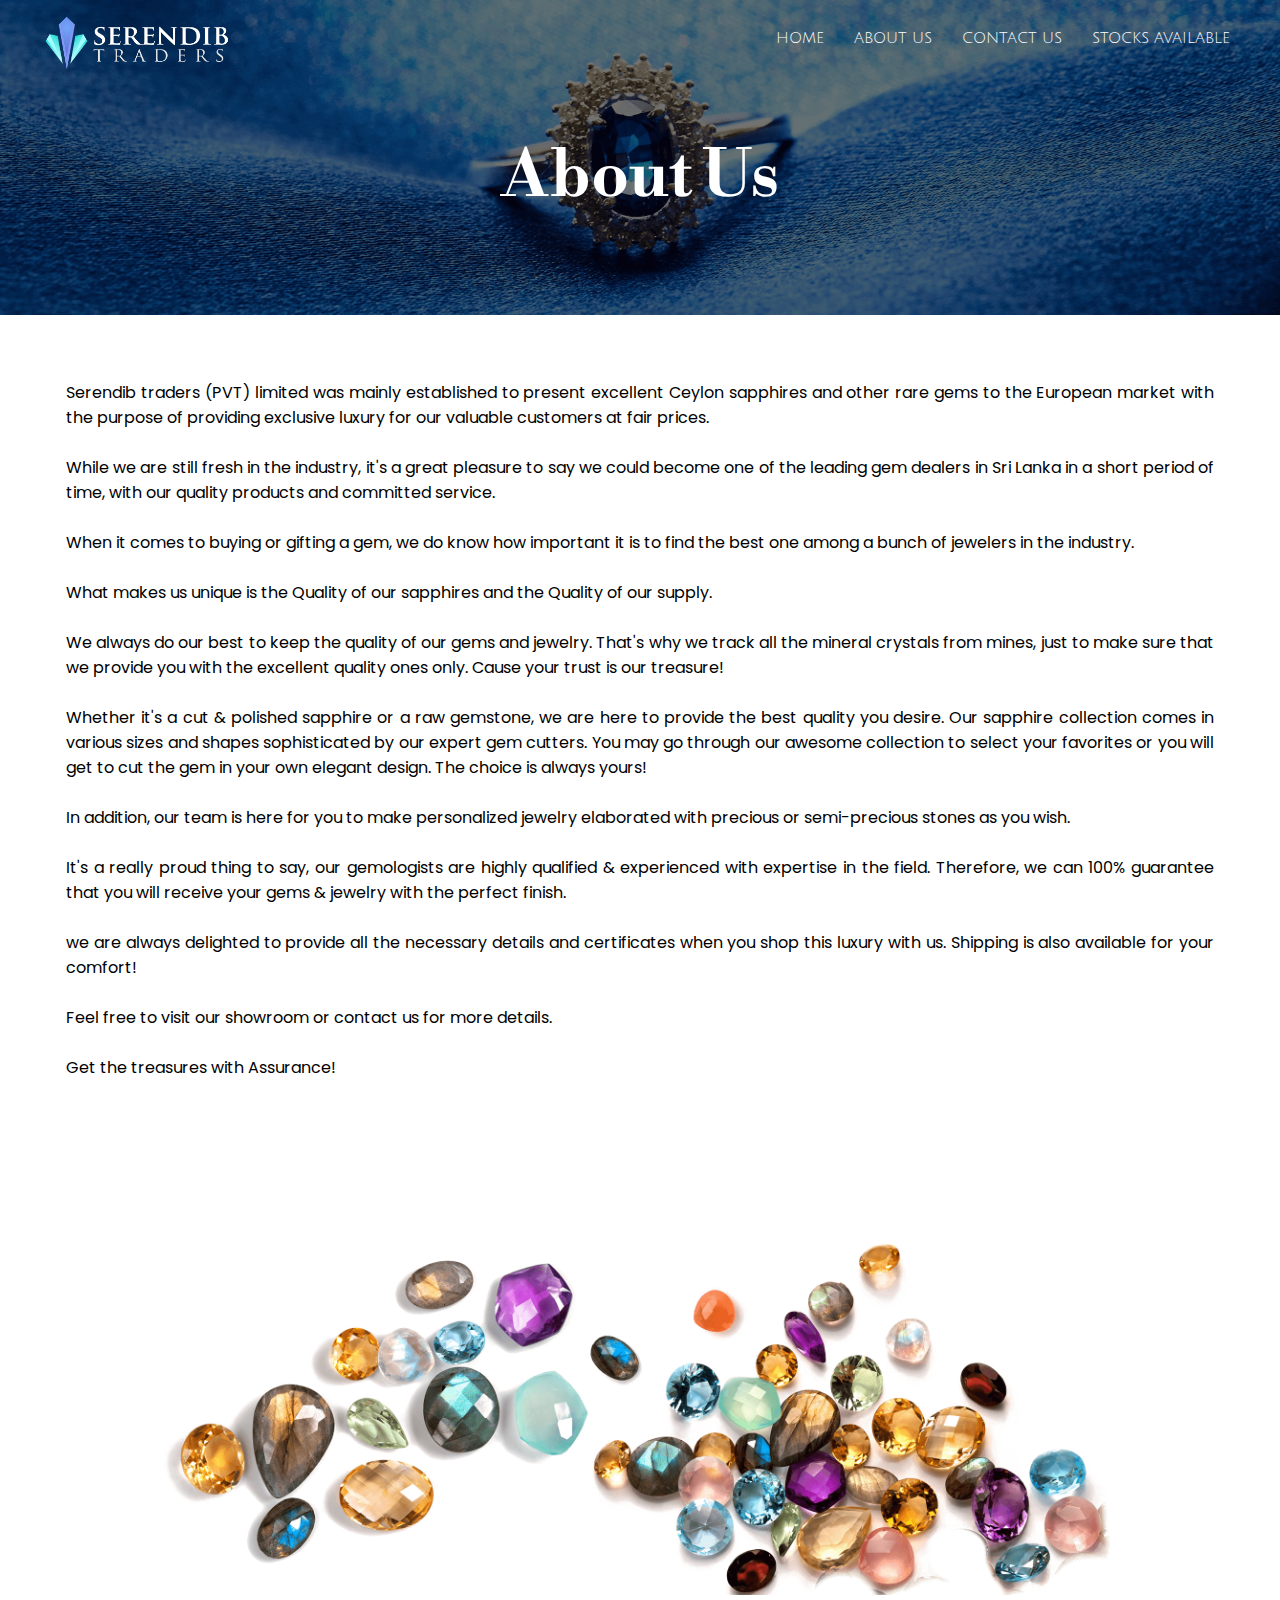
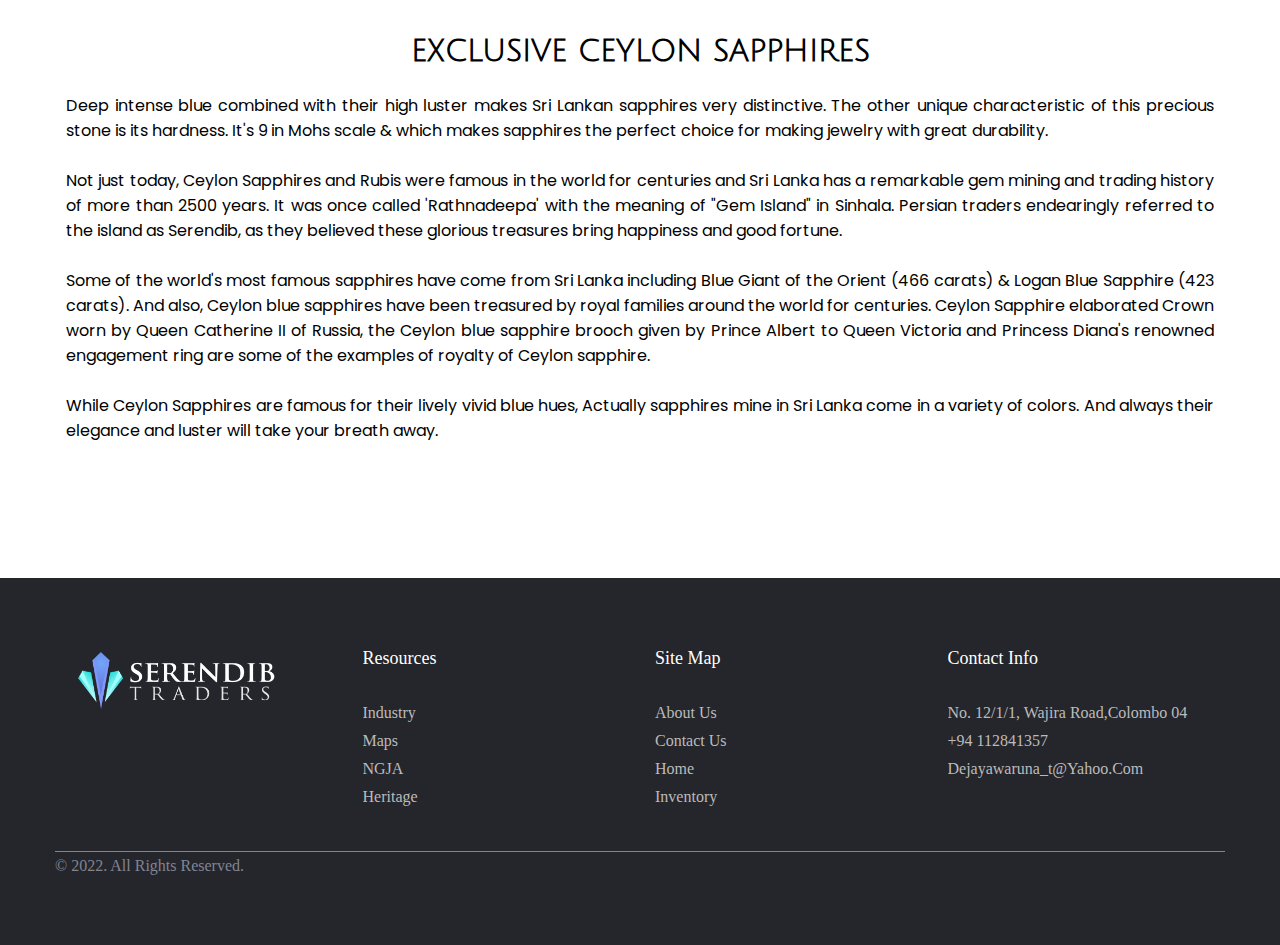
==== about.html @ 69837d5c "first commit" ====
<html>

<head>

  <meta name="viewport" content="width=device-width, initial-scale=1.0">
  <link rel="shortcut icon" type="images" href="images/tablogo.png">

    <!-- Primary Meta Tags -->
    <title>Serendib Traders - Every moment deserves a
      little elegance</title>
    <meta name="title" content="Serandib Traders - Every moment deserves a
    little elegance">
    <meta name="description" content="Serendib traders was established with the sole purpose of presenting excellent Ceylon sapphires and other rare gems to the European market with the purpose of providing exclusive luxury for our valuable customers at fair prices.
    ">
  
    <!-- Open Graph / Facebook -->
    <meta property="og:type" content="website">
    <meta property="og:url" content="https://metatags.io/">
    <meta property="og:title" content="Serandib Traders - Every moment deserves a
    little elegance">
    <meta property="og:description" content="Serendib traders was established with the sole purpose of presenting excellent Ceylon sapphires and other rare gems to the European market with the purpose of providing exclusive luxury for our valuable customers at fair prices.
    ">
  
    <!-- Twitter -->
    <meta property="twitter:card" content="summary_large_image">
    <meta property="twitter:url" content="https://metatags.io/">
    <meta property="twitter:title" content="Serandib Traders - Every moment deserves a
    little elegance">
    <meta property="twitter:description" content="Serendib traders was established with the sole purpose of presenting excellent Ceylon sapphires and other rare gems to the European market with the purpose of providing exclusive luxury for our valuable customers at fair prices.
    ">

  <link rel="stylesheet" href=" https://stackpath.bootstrapcdn.com/font-awesome/4.7.0/css/font-awesome.min.css">


  <link rel="preconnect" href="https://fonts.googleapis.com">
  <link rel="preconnect" href="https://fonts.gstatic.com" crossorigin>

  <link href="https://fonts.googleapis.com/css2?family=Julius+Sans+One&display=swap" rel="stylesheet">
  <link href="https://fonts.googleapis.com/css2?family=Roboto:wght@100&display=swap" rel="stylesheet">
  <link href="https://fonts.googleapis.com/css2?family=Assistant:wght@200&display=swap" rel="stylesheet">
  <link href="https://fonts.googleapis.com/css2?family=Libre+Bodoni:wght@500&display=swap" rel="stylesheet">

  <link rel="stylesheet" type="text/css"
    href="https://cdnjs.cloudflare.com/ajax/libs/font-awesome/5.15.1/css/all.min.css">

  <link rel="stylesheet" href="about.css">

</head>

<body>

  <section class="header">

    <nav class="nav-wrapper">
      <!-- <div class="header-sub"> -->

      <a href="index.html"><img class="main-logo" src="images/logo.png"></a>

      <div class="nav-links" id="navLinks">
        <i class="fa fa-times" onclick="hideMenu()"></i>

        <ul>
          <li> <a href="index.html">HOME</a></li>
          <li> <a href="about.html">ABOUT US </a></li>
          <li> <a href="contact us.html">CONTACT US</a></li>
          <li> <a href="stocks.html">STOCKS AVAILABLE</a></li>
        </ul>

      </div>

      <i class="fa fa-bars" onclick="showMenu()"></i>
      <!-- </div> -->

    </nav>
    <div class="text-box">
      <h1 class="hero-header text-focus-in">About Us</h1>
    </div>

  </section>

  <section class="about-us">
    <div class="row">
      <div class="about-col">
        <p class="about-para">Serendib traders (PVT) limited was mainly established to present excellent Ceylon
          sapphires and other rare gems to the European market with the purpose of providing exclusive luxury for our
          valuable customers at fair prices.
          <br><br>
          While we are still fresh in the industry, it's a great pleasure to say we could become one of the leading gem
          dealers in Sri Lanka in a short period of time, with our quality products and committed service.
          <br><br>
          When it comes to buying or gifting a gem, we do know how important it is to find the best one among a bunch of
          jewelers in the industry.
          <br><br>
          What makes us unique is the Quality of our sapphires and the Quality of our supply.
          <br><br>
          We always do our best to keep the quality of our gems and jewelry. That's why we track all the mineral
          crystals from mines, just to make sure that we provide you with the excellent quality ones only. Cause your
          trust is our treasure!
          <br><br>
          Whether it's a cut & polished sapphire or a raw gemstone, we are here to provide the best quality you desire.
          Our sapphire collection comes in various sizes and shapes sophisticated by our expert gem cutters. You may go
          through our awesome collection to select your favorites or you will get to cut the gem in your own elegant
          design. The choice is always yours!
          <br><br>
          In addition, our team is here for you to make personalized jewelry elaborated with precious or semi-precious
          stones as you wish.
          <br><br>
          It's a really proud thing to say, our gemologists are highly qualified & experienced with expertise in the
          field. Therefore, we can 100% guarantee that you will receive your gems & jewelry with the perfect finish.
          <br><br>
          we are always delighted to provide all the necessary details and certificates when you shop this luxury with
          us. Shipping is also available for your comfort!
          <br><br>
          Feel free to visit our showroom or contact us for more details.
          <br><br>
          Get the treasures with Assurance!
        </p>

      </div>
  </section>

  <img class="abtimg" src="images/aboutimg4.png">

  <section class="about-us">
    <div class="row">

      <div class="about-col">

        <h1>EXCLUSIVE CEYLON SAPPHIRES </h1>
        <p class="about-para">Deep intense blue combined with their high luster makes Sri Lankan sapphires very
          distinctive. The other unique characteristic of this precious stone is its hardness. It's 9 in Mohs scale &
          which makes sapphires the perfect choice for making jewelry with great durability.
          <br><br>
          Not just today, Ceylon Sapphires and Rubis were famous in the world for centuries and Sri Lanka has a
          remarkable gem mining and trading history of more than 2500 years. It was once called 'Rathnadeepa' with the
          meaning of "Gem Island" in Sinhala. Persian traders endearingly referred to the island as Serendib, as they
          believed these glorious treasures bring happiness and good fortune.
          <br><br>
          Some of the world's most famous sapphires have come from Sri Lanka including Blue Giant of the Orient (466
          carats) & Logan Blue Sapphire (423 carats). And also, Ceylon blue sapphires have been treasured by royal
          families around the world for centuries. Ceylon Sapphire elaborated Crown worn by Queen Catherine II of
          Russia, the Ceylon blue sapphire brooch given by Prince Albert to Queen Victoria and Princess Diana's renowned
          engagement ring are some of the examples of royalty of Ceylon sapphire.
          <br><br>
          While Ceylon Sapphires are famous for their lively vivid blue hues, Actually sapphires mine in Sri Lanka come
          in a variety of colors. And always their elegance and luster will take your breath away.
        </p>
      </div>
    </div>

  </section>

  <footer class="footer">
    <div class="container-footer">
      <div class="row-footer">
        <div class="footer-col">
          <img class="footer-logo" src="images/logo.png" alt="">
        </div>
        <div class="footer-col">
          <h4>Resources</h4>
          <ul>
            <li><a
                href="https://www.srilankabusiness.com/gem-diamond-and-jewellery/about-sri-lanka-gems/industry-capability.html">Industry</a>
            </li>
            <li><a
                href="https://www.google.com/maps/place/Sri+Lanka/@7.8571792,78.4614446,7z/data=!3m1!4b1!4m5!3m4!1s0x3ae2593cf65a1e9d:0xe13da4b400e2d38c!8m2!3d7.873054!4d80.771797">maps</a>
            </li>
            <li><a href="https://ngja.gov.lk">NGJA</a></li>
            <li><a href="https://ngja.gov.lk/our-history/">Heritage</a></li>
          </ul>
        </div>
        <div class="footer-col">
          <h4>Site Map</h4>
          <ul>
            <li><a href="about.html">about us</a></li>
            <li><a href="contact us.html">contact us</a></li>
            <li><a href="index.html">home</a></li>
            <li><a href="stocks.html">inventory</a></li>
          </ul>
        </div>
        <div class="footer-col">
          <h4>Contact Info</h4>
          <ul>
            <li><a href="contact us.html">No. 12/1/1, Wajira road,Colombo 04</a></li>
            <li><a href="contact us.html">+94 112841357</a></li>
            <li><a href="contact us.html">dejayawaruna_t@yahoo.com</a></li>
          </ul>
        </div>
      </div>
      <div class="footer-line">
        <div class="col copyright">
          <p class="">© 2022. All Rights Reserved.</p>
        </div>
      </div>
    </div>
  </footer>

  <script>
    var navLinks = document.getElementById("navLinks");
    function showMenu() {

      navLinks.style.right = "0";
    }

    function hideMenu() {

      navLinks.style.right = "-100%";
    }

  </script>


</body>

</html>
---- about.css ----
@import url(https://maxcdn.bootstrapcdn.com/font-awesome/4.4.0/css/font-awesome.min.css);
@import url(https://fonts.googleapis.com/css?family=Raleway:400,800);
@import url('https://fonts.googleapis.com/css2?family=Poppins:wght@300;400;500;600;700&display=swap');

* {
    margin: 0;
    padding: 0;
    box-sizing: border-box;
    overflow-x: hidden;
}

/* -------section-1 (nav)-------- */

.header {
    min-height: 35vh;
    width: 100%;
    background-image: url(images/about-hero-bg.png);
    background-position: center;
    background-size: cover;
    background-repeat: no-repeat;
    width: 100%;
    position: relative;
}


/* .header-sub {
    max-width: 1280px;
    display: block;
    margin-left: auto;
    margin-right: auto;
} */

nav {
    font-family: 'Julius Sans One', sans-serif;
    display: flex;
    padding: 1% 3%;
    justify-content: space-around;
    align-items: center;
}

.main-logo {
    width: 200px;
    height: auto;
}

.nav-links {
    flex: 1;
    text-align: right;
}

.nav-links ul li {
    list-style: none;
    display: inline-block;
    padding: 8px 12px;
    position: relative;
}

.nav-links ul li a {
    color: rgb(255, 255, 255);
    text-decoration: none;
    font-size: 15px;
}

.nav-links ul li::after {
    content: '';
    width: 0%;
    height: 2px;
    background: #fff;
    display: block;
    margin: auto;
    transition: 0.5s;
}

.nav-links ul li:hover::after {
    width: 100%;
}

.text-box {
    width: 100%;
    color: #fff;
    position: absolute;
    top: 50%;
    left: 50%;
    font-size: 33px;
    transform: translate(-50%, -50%);
    text-align: center;
    font-family: 'Libre Bodoni', serif;
}

.text-box .hero-header {
    font-size: 65px;
    text-align: center;
    font-weight: 900;
    padding-top: 3%;
}


/* ========animation text========= */

.text-focus-in {
	-webkit-animation: text-focus-in 1s cubic-bezier(0.550, 0.085, 0.680, 0.530) both;
	        animation: text-focus-in 1s cubic-bezier(0.550, 0.085, 0.680, 0.530) both;
}

/* ----------------------------------------------
 * Generated by Animista on 2022-5-31 10:46:42
 * Licensed under FreeBSD License.
 * See http://animista.net/license for more info. 
 * w: http://animista.net, t: @cssanimista
 * ---------------------------------------------- */

 @-webkit-keyframes text-focus-in {
    0% {
      -webkit-filter: blur(12px);
              filter: blur(12px);
      opacity: 0;
    }
    100% {
      -webkit-filter: blur(0px);
              filter: blur(0px);
      opacity: 1;
    }
  }
  @keyframes text-focus-in {
    0% {
      -webkit-filter: blur(12px);
              filter: blur(12px);
      opacity: 0;
    }
    100% {
      -webkit-filter: blur(0px);
              filter: blur(0px);
      opacity: 1;
    }
  }
  
  
/* ===========animation text end======== */

nav .fa {
    display: none;
}

@media(max-width: 700px) {

    .nav-wrapper {
        width: 100%;
    }

    .main-logo {
        width: 160px;
        height: auto;
        position: relative;
        margin-top: 10px;
        margin-left: 0px;
    }

    .text-box h1 {
        font-size: 20px;
    }

    .nav-links ul li {
        display: block;
        text-align: center !important;
        padding-top: 30px;
    }

    .nav-links ul li a {
        color: black;
        font-size: 30px;
        font-weight: 900;
    }

    .nav-links {
        position: fixed;
        height: 100vh;
        width: 100%;
        top: 0;
        right: 100%;
        text-align: left;
        z-index: 2;
        background: rgba(255, 255, 255, 0.35);
        box-shadow: 0 8px 32px 0 rgba(31, 38, 135, 0.37);
        backdrop-filter: blur(6px);
        -webkit-backdrop-filter: blur(6px);
    }

    nav .fa {
        display: block;
        color: rgb(255, 255, 255);
        margin-top: 10px;
        margin-left: 20%;
        font-size: 32px;
        cursor: pointer;
    }

    nav .fa-times {    
        color: rgb(255, 255, 255);
        display: block;
        margin-left: 45%;
        margin-top: 10%;
        font-size: 32px;
        cursor: pointer;
    }

    .nav-links ul {
        padding: 30px;
    }
}

@media(max-width: 320px) {

    .text-box .hero-header {
        font-size: 40px;
    }
}

/*------------Section-2 (paragraphs)--------------*/

.row {
    display: flex;
    margin: auto;
    text-align: center;
    width: 90%;
    max-width: 1280px;
}

.about-us {
    width: 100%;
    margin: auto;
    padding-top: 10px;
    padding-bottom: 20px;
}

.about-col {
    flex-basis: 100%;
    padding: 30px 2px;
}

.about-col abc {
    width: 100%;
}

.about-col h1 {
    padding: 0;
    font-size: 30px;
    font-family: 'Julius Sans One', sans-serif;    
}

.about-col p {
    padding: 15px 0 25px;
    font-family: 'Poppins', sans-serif;
}

.about-para {
    text-align: justify;
    margin: 10px 0 40px;
    font-size: 16px;    
}


/*------------Section-3 (middle image)--------------*/

.abtimg{
    width: auto;
    height: 400px;
    display: block;
    margin-left: auto;
    margin-right: auto;
    max-width: 1280px;
}



/*  ======== footer ======== */

.container-footer {
    max-width: 1170px;
    margin: auto;
}

.row-footer {
    display: flex;
    flex-wrap: wrap;
}

ul {
    list-style: none;
}

.footer {
    margin-top: 20px;
    background-color: #24262b;
    padding: 70px 0;
}

.footer-col {
    width: 25%;
    padding: 0 15px;
}

.footer-logo{
    height: auto;
    width: 215px;
}

.footer-col h4 {
    font-size: 18px;
    color: #ffffff;
    text-transform: capitalize;
    margin-bottom: 35px;
    font-weight: 500;
    position: relative;
}

.footer-col ul li:not(:last-child) {
    margin-bottom: 10px;
}

.footer-col ul li a {
    font-size: 16px;
    text-transform: capitalize;
    color: #ffffff;
    text-decoration: none;
    font-weight: 300;
    color: #bbbbbb;
    display: block;
    transition: all 0.3s ease;
}

.footer-col ul li a:hover {
    color: #ffffff;
    padding-left: 8px;
}

.footer-col .social-links a {
    display: inline-block;
    height: 40px;
    width: 40px;
    background-color: rgba(255, 255, 255, 0.2);
    margin: 0px 10px 10px 0;
    text-align: center;
    line-height: 40px;
    border-radius: 50%;
    color: #ffffff;
    transition: all 0.5s ease;
}

.footer-col .social-links a i {
    margin-top: 12px;
}

.footer-col .social-links a:hover {
    color: #24262b;
    background-color: #ffffff;
}

.footer .copyright p {
    border-top: 1px solid  #818494;
    color: #818494;    
    padding-top: 5px;    
    margin-top: 45px;
}

@media(max-width: 767px) {
    .footer-col {
        width: 50%;
        margin-bottom: 30px;
    }
}

@media(max-width: 574px) {
    .footer-col {
        width: 50%;
    }
    .footer-line{
        margin-left: 5%;
        margin-right: 5%;
    }

    .footer-logo{
        height: auto;
        width: 155px;
    }
}
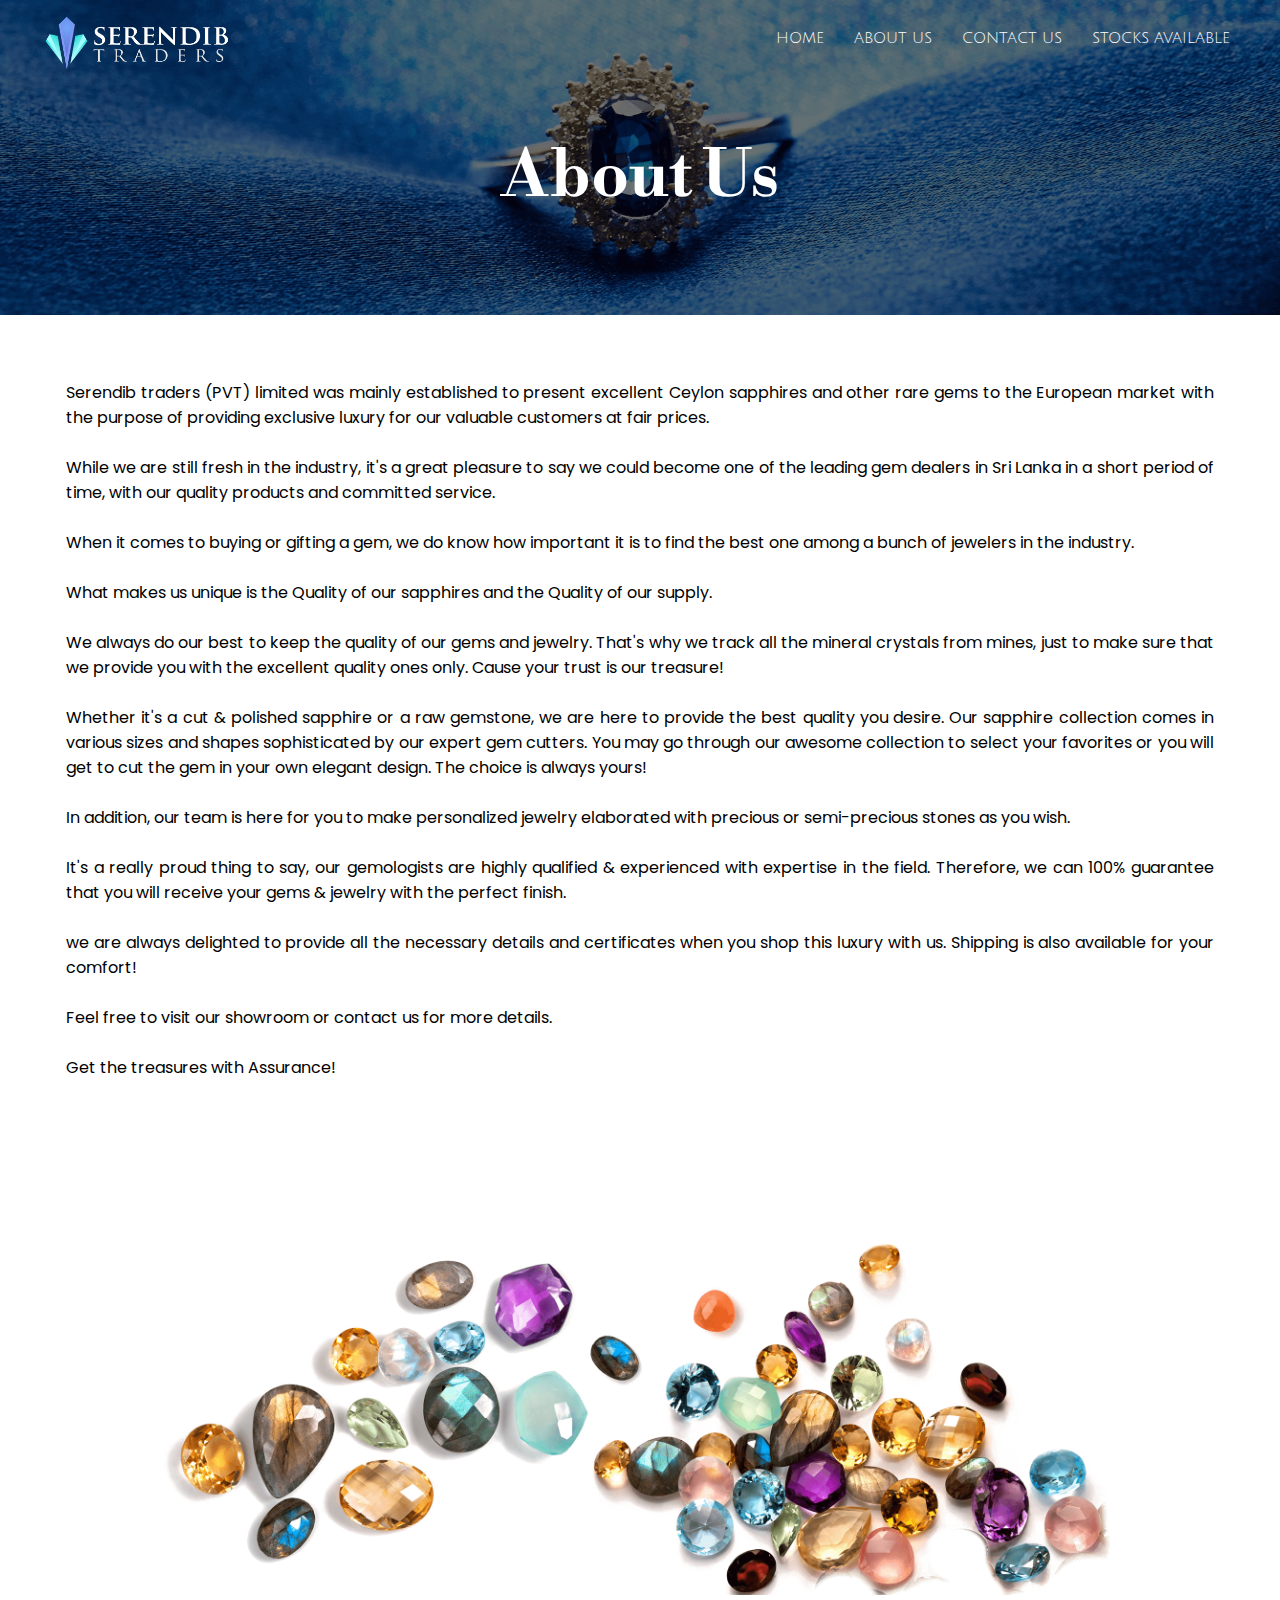
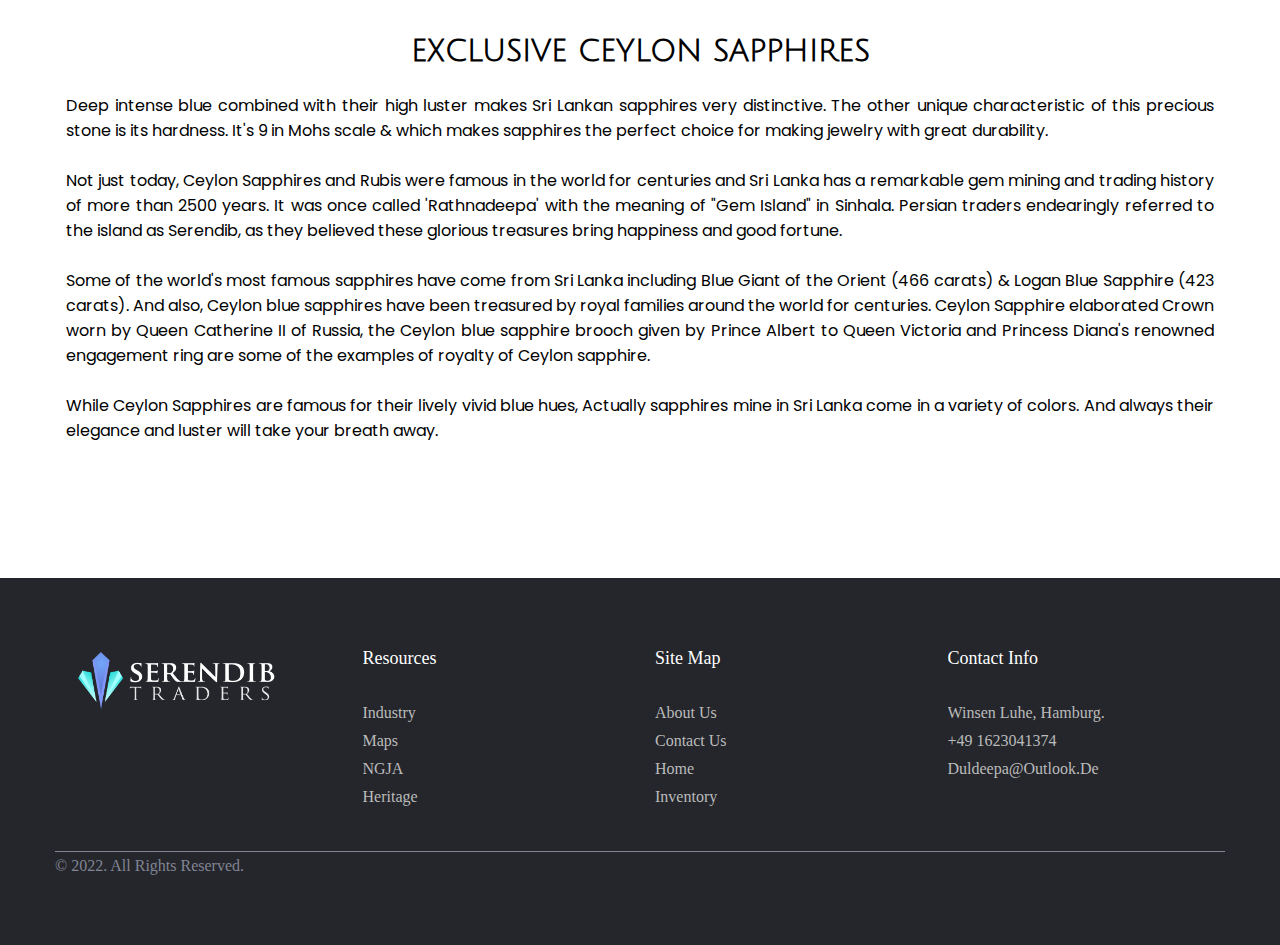
==== commit 759e5066: "init 1.3.2" ====
--- a/about.html
+++ b/about.html
@@ -181,9 +181,9 @@
         <div class="footer-col">
           <h4>Contact Info</h4>
           <ul>
-            <li><a href="contact us.html">No. 12/1/1, Wajira road,Colombo 04</a></li>
-            <li><a href="contact us.html">+94 112841357</a></li>
-            <li><a href="contact us.html">dejayawaruna_t@yahoo.com</a></li>
+            <li><a href="contact us.html">Winsen Luhe,  Hamburg.</a></li>
+            <li><a href="contact us.html">+49 1623041374</a></li>
+            <li><a href="contact us.html">duldeepa@outlook.de</a></li>
           </ul>
         </div>
       </div>
